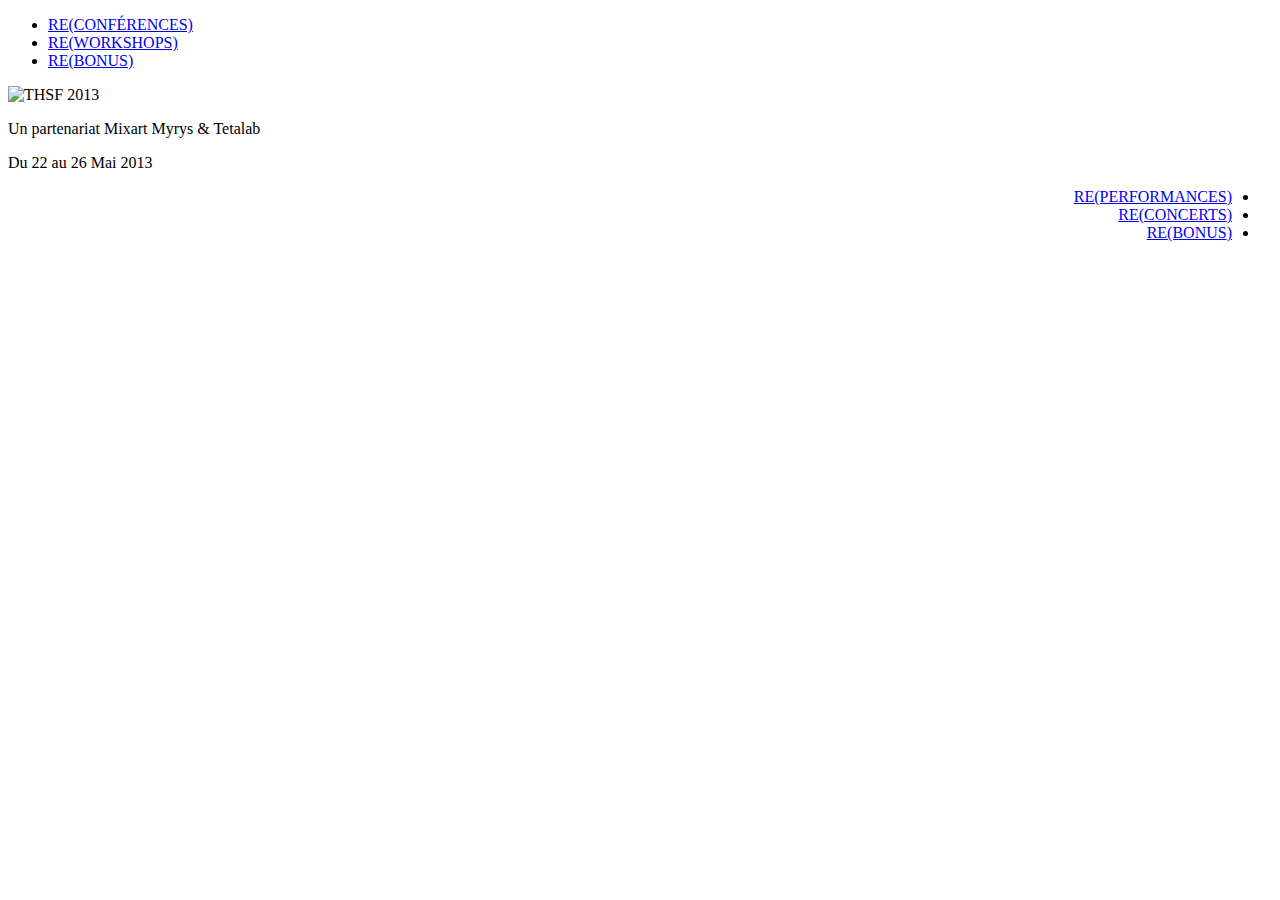
==== index.html @ a4799421 "fix html lang" ====
<!DOCTYPE html>
<!--[if lt IE 7]>      <html lang="fr-FR" xml:lang="fr-FR" xmlns ="http://www.w3.org/1999/xhtml" class="no-js lt-ie9 lt-ie8 lt-ie7"> <![endif]-->
<!--[if IE 7]>         <html lang="fr-FR" xml:lang="fr-FR" xmlns ="http://www.w3.org/1999/xhtml" class="no-js lt-ie9 lt-ie8"> <![endif]-->
<!--[if IE 8]>         <html lang="fr-FR" xml:lang="fr-FR" xmlns ="http://www.w3.org/1999/xhtml" class="no-js lt-ie9"> <![endif]-->
<!--[if gt IE 8]><!--> <html lang="fr-FR" xml:lang="fr-FR" xmlns ="http://www.w3.org/1999/xhtml" class="no-js"> <!--<![endif]-->
    <head>
        <meta charset="utf-8">
        <meta http-equiv="X-UA-Compatible" content="IE=edge,chrome=1">
        <title></title>
        <meta name="description" content="">
        <meta name="viewport" content="width=device-width">

        <link rel="stylesheet" href="css/bootstrap.min.css">
        <link rel="stylesheet" href="css/bootstrap-responsive.min.css">
        <link rel="stylesheet" href="css/main.css">

        <script src="js/vendor/modernizr-2.6.2-respond-1.1.0.min.js"></script>
    </head>
    <body>
        <!--[if lt IE 7]>
            <p class="chromeframe">You are using an <strong>outdated</strong> browser. Please <a href="http://browsehappy.com/">upgrade your browser</a> or <a href="http://www.google.com/chromeframe/?redirect=true">activate Google Chrome Frame</a> to improve your experience.</p>
        <![endif]-->

        <div class="container-fluid" id="home">
          <div class="row-fluid">
            <span class="span3">
              <div class="sidebar-nav">
                <ul class="left">
                  <li><a href="./programme.html#conferences">RE<span>(CONFÉRENCES)</span></a></li>
                  <li><a href="./programme.html#workshops">RE<span>(WORKSHOPS)</span></a></li>
                  <li><a href="./programme.html#bonus">RE<span>(BONUS)</span></a></li>
                </ul>
              </div>
            </span>
            <span class="span6 text-center">
              <img src="img/home.png" width="800" height="750" alt="THSF 2013"/>
              <p id="partenariat">Un partenariat Mixart Myrys & Tetalab</p>
              <p id="date">Du 22 au 26 Mai 2013</p>
            </span>
            <span class="span3">
              <div class="sidebar-nav">
                <ul class="right" dir="rtl">
                  <li><a href="./programme.html#performaces"><span>(</span>RE<span>(PERFORMANCES</span></a></li>
                  <li><a href="./programme.html#concerts"><span>(</span>RE<span>(CONCERTS</span></a></li>
                  <li><a href="./programme.html#bonus"><span>(</span>RE<span>(BONUS</span></a></li>
                </ul>
              </div>
            </span>
          </div>
        </div> <!-- /container -->

        <script src="js/vendor/jquery-1.9.1.min.js"></script>
        <script src="js/vendor/bootstrap.min.js"></script>

        <script src="js/main.js"></script>
    </body>
</html>
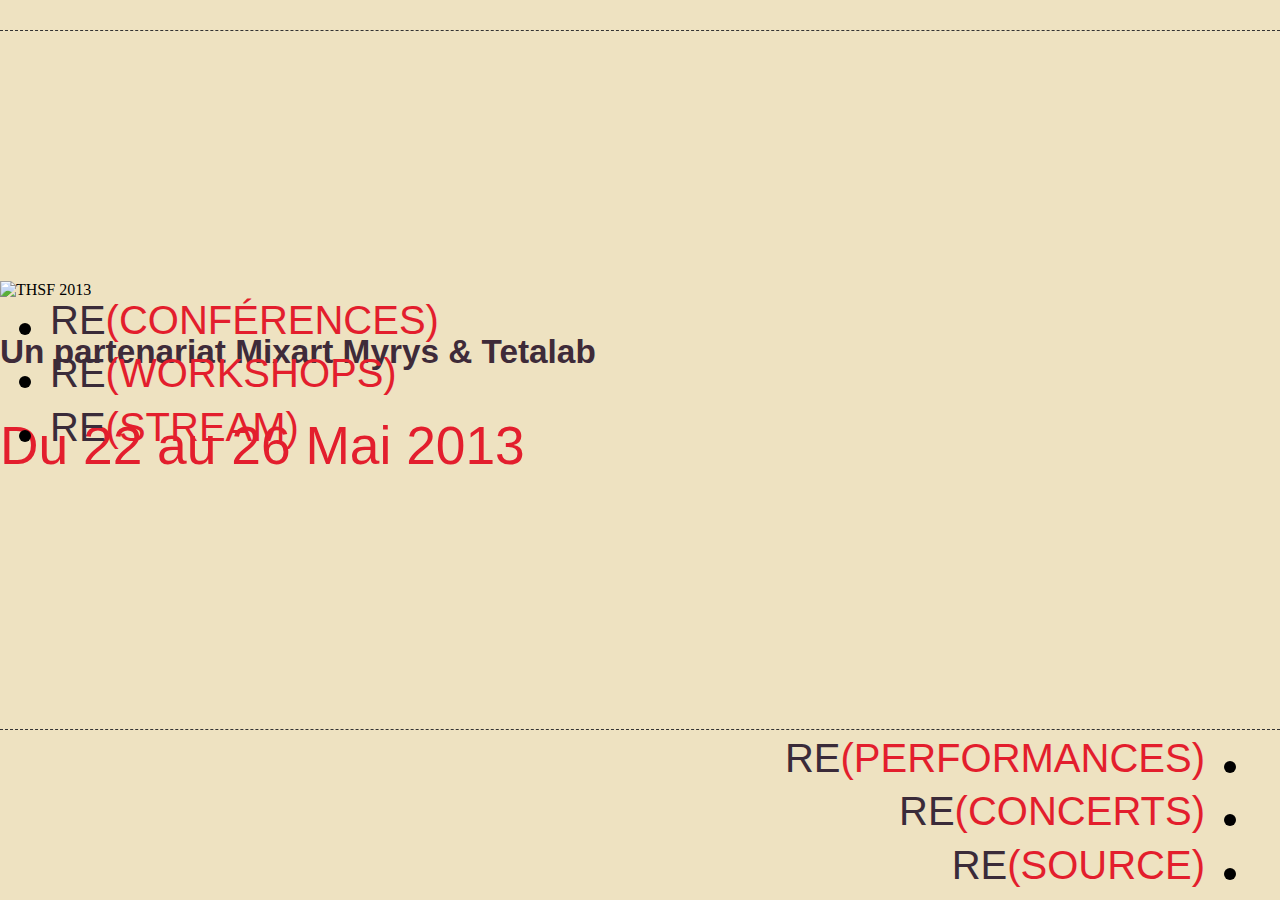
==== commit c2a0021a: "Add stream url" ====
--- a/index.html
+++ b/index.html
@@ -26,9 +26,9 @@
             <span class="span3">
               <div class="sidebar-nav">
                 <ul class="left">
-                  <li><a href="./programme.html#conferences">RE<span>(CONFÉRENCES)</span></a></li>
-                  <li><a href="./programme.html#workshops">RE<span>(WORKSHOPS)</span></a></li>
-                  <li><a href="./programme.html#bonus">RE<span>(BONUS)</span></a></li>
+                  <li><a href="http://mixart-myrys.org/programmation1/thsf-2013-confereces/">RE<span>(CONFÉRENCES)</span></a></li>
+                  <li><a href="https://pad.tetalab.org/p/thsf2013_incriptions_ateliers">RE<span>(WORKSHOPS)</span></a></li>
+                  <li><a href="http://151.216.9.81:8000/live.ogg">RE<span>(STREAM)</span></a></li>
                 </ul>
               </div>
             </span>
@@ -40,9 +40,9 @@
             <span class="span3">
               <div class="sidebar-nav">
                 <ul class="right" dir="rtl">
-                  <li><a href="./programme.html#performaces"><span>(</span>RE<span>(PERFORMANCES</span></a></li>
-                  <li><a href="./programme.html#concerts"><span>(</span>RE<span>(CONCERTS</span></a></li>
-                  <li><a href="./programme.html#bonus"><span>(</span>RE<span>(BONUS</span></a></li>
+                  <li><a href="http://mixart-myrys.org/programmation1/du-22-au-26-mai-2013/"><span>(</span>RE<span>(PERFORMANCES</span></a></li>
+                  <li><a href="http://mixart-myrys.org/programmation1/du-22-au-26-mai-2013/"><span>(</span>RE<span>(CONCERTS</span></a></li>
+                  <li><a href="https://github.com/tetalab/thsf-2013"><span>(</span>RE<span>(SOURCE</span></a></li>
                 </ul>
               </div>
             </span>
--- a/css/main.css
+++ b/css/main.css
@@ -0,0 +1,88 @@
+
+/* ==========================================================================
+   Author's custom styles
+   ========================================================================== */
+
+@font-face {
+  font-family: 'Veneer';
+  src: url('fonts/Veneer.ttf')  format('truetype');
+}
+
+@font-face {
+  font-family: 'ThirstyScriptBold';
+  src: url('fonts/ThirstyScriptBold.otf');
+}
+
+body {
+  background: #eee2c1;
+  margin: 0;
+  padding: 0;
+}
+
+#home {
+  margin: 30px 0px;
+  padding: 10px 0px;
+  border-top: 1px dashed #333;
+  border-bottom: 1px dashed #333;
+}
+
+#home .sidebar-nav {
+  position:relative;
+  top:220px;
+}
+
+#home .sidebar-nav ul {
+  font-size:30pt;
+  font-family: 'Veneer', Impact, sans-serif;
+  list-style-image: url('../img/home_list_left.png');
+}
+
+#home .sidebar-nav ul.left {
+  position:relative;
+  left:10px;
+}
+
+#home .sidebar-nav ul.right {
+  list-style-image: url('../img/home_list_right.png');
+  position:relative;
+  right:35px;
+}
+
+#home .sidebar-nav ul li {
+  line-height:40pt;
+}
+
+#home .sidebar-nav ul li a {
+  color: #3a2b39;
+  position: relative;
+  top: -7px;
+  text-decoration: none;
+}
+
+#home .sidebar-nav ul li a span {
+  color: #e31e2d;
+}
+
+#home #partenariat {
+  color: #3e2b39;
+  font-family: 'ThirstyScriptBold', sans-serif;
+  font-size:25pt;
+  font-weight:bold;
+  line-height:30pt;
+}
+
+#home #date {
+  color: #e31e2d;
+  font-size:40pt;
+  font-family: 'Veneer', sans-serif;
+  line-height:30pt;
+}
+
+
+
+
+
+
+
+
+
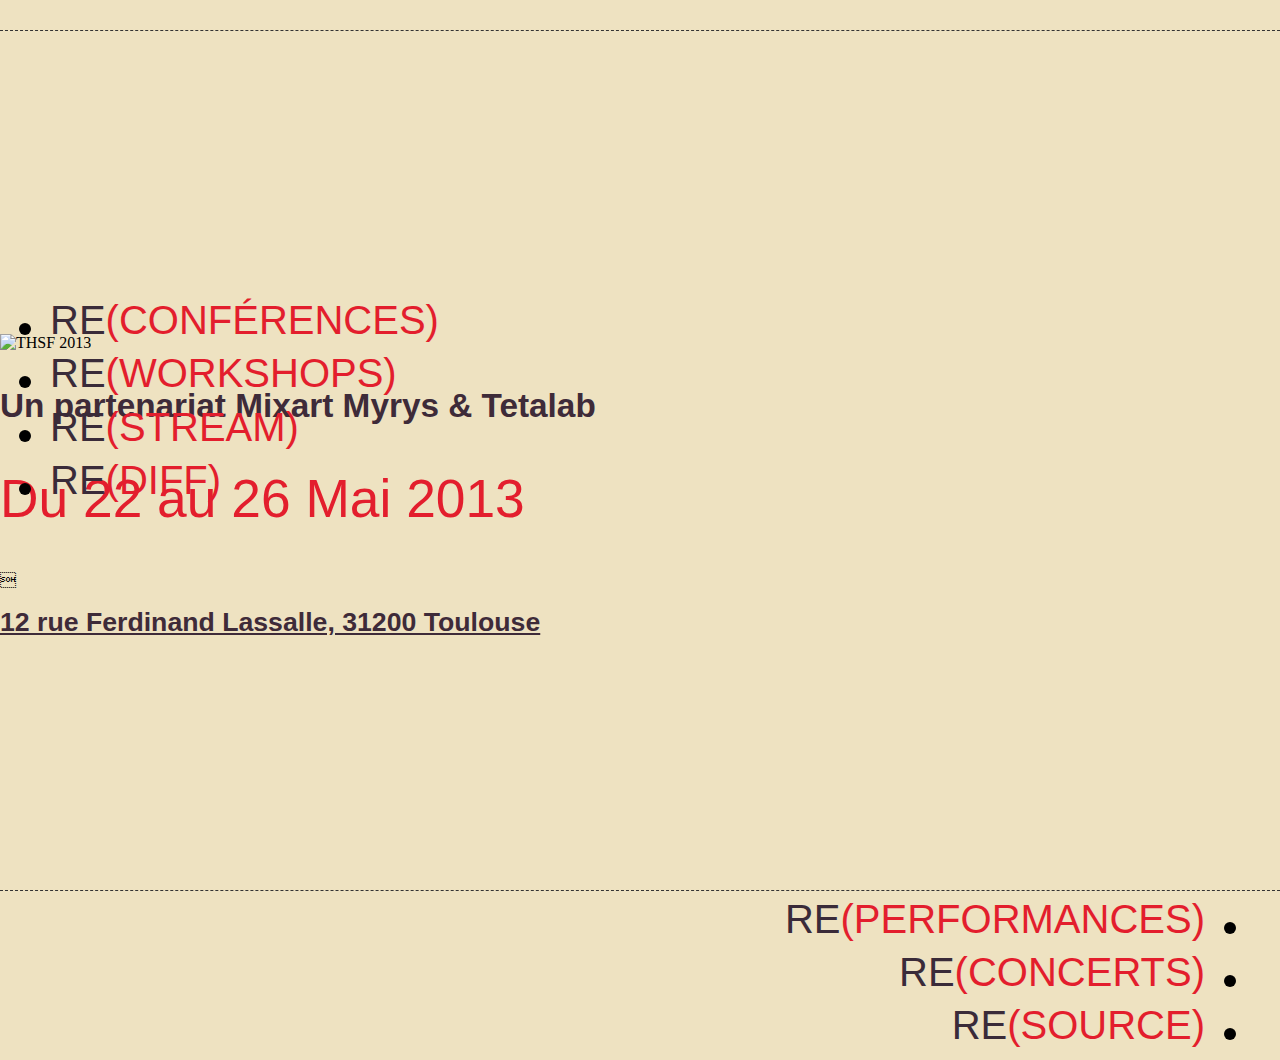
==== commit 70a1a060: "Add link to re(diff) video files" ====
--- a/index.html
+++ b/index.html
@@ -6,7 +6,7 @@
     <head>
         <meta charset="utf-8">
         <meta http-equiv="X-UA-Compatible" content="IE=edge,chrome=1">
-        <title></title>
+        <title>THSF - Toulouse HackerSpace Factory - 22-26 Mai 2013</title>
         <meta name="description" content="">
         <meta name="viewport" content="width=device-width">
 
@@ -28,14 +28,16 @@
                 <ul class="left">
                   <li><a href="http://mixart-myrys.org/programmation1/thsf-2013-confereces/">RE<span>(CONFÉRENCES)</span></a></li>
                   <li><a href="https://pad.tetalab.org/p/thsf2013_incriptions_ateliers">RE<span>(WORKSHOPS)</span></a></li>
-                  <li><a href="http://151.216.9.81:8000/live.ogg">RE<span>(STREAM)</span></a></li>
+                  <li><a href="http://stream.thsf.net">RE<span>(STREAM)</span></a></li>
+                  <li><a href="http://stream.thsf.net/rediff/">RE<span>(DIFF)</span></a></li>
                 </ul>
               </div>
             </span>
             <span class="span6 text-center">
               <img src="img/home.png" width="800" height="750" alt="THSF 2013"/>
               <p id="partenariat">Un partenariat Mixart Myrys & Tetalab</p>
-              <p id="date">Du 22 au 26 Mai 2013</p>
+              <p id="date">Du 22 au 26 Mai 2013</p>
+              <p id="address"><a href="http://www.openstreetmap.org/?lat=43.61852690577507&lon=1.420905590057373&zoom=18">12 rue Ferdinand Lassalle, 31200 Toulouse</a></p>
             </span>
             <span class="span3">
               <div class="sidebar-nav">
--- a/css/main.css
+++ b/css/main.css
@@ -71,6 +71,14 @@
   line-height:30pt;
 }
 
+#home #address a {
+  color: #3e2b39;
+  font-family: 'ThirstyScriptBold', sans-serif;
+  font-size:20pt;
+  font-weight:bold;
+  line-height:25pt;
+}
+
 #home #date {
   color: #e31e2d;
   font-size:40pt;
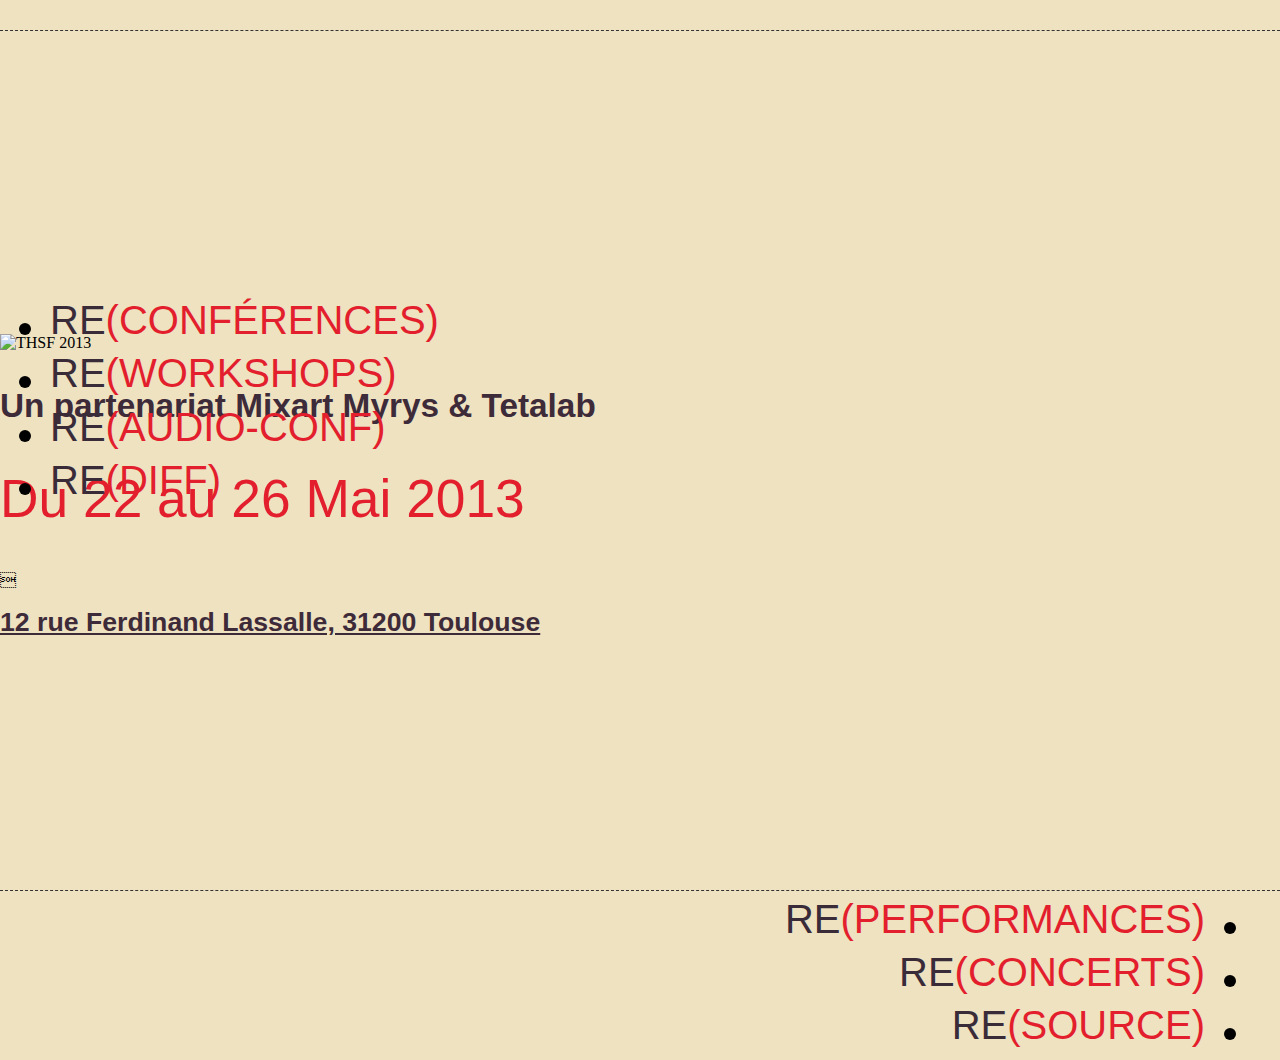
==== commit 869d8ea0: "Add link to audio conf" ====
--- a/index.html
+++ b/index.html
@@ -28,7 +28,7 @@
                 <ul class="left">
                   <li><a href="http://mixart-myrys.org/programmation1/thsf-2013-confereces/">RE<span>(CONFÉRENCES)</span></a></li>
                   <li><a href="https://pad.tetalab.org/p/thsf2013_incriptions_ateliers">RE<span>(WORKSHOPS)</span></a></li>
-                  <li><a href="http://stream.thsf.net">RE<span>(STREAM)</span></a></li>
+                  <li><a href="http://vmpg.tetaneutral.net/thsf2013/audio/">RE<span>(AUDIO-CONF)</span></a></li>
                   <li><a href="http://stream.thsf.net/rediff/">RE<span>(DIFF)</span></a></li>
                 </ul>
               </div>
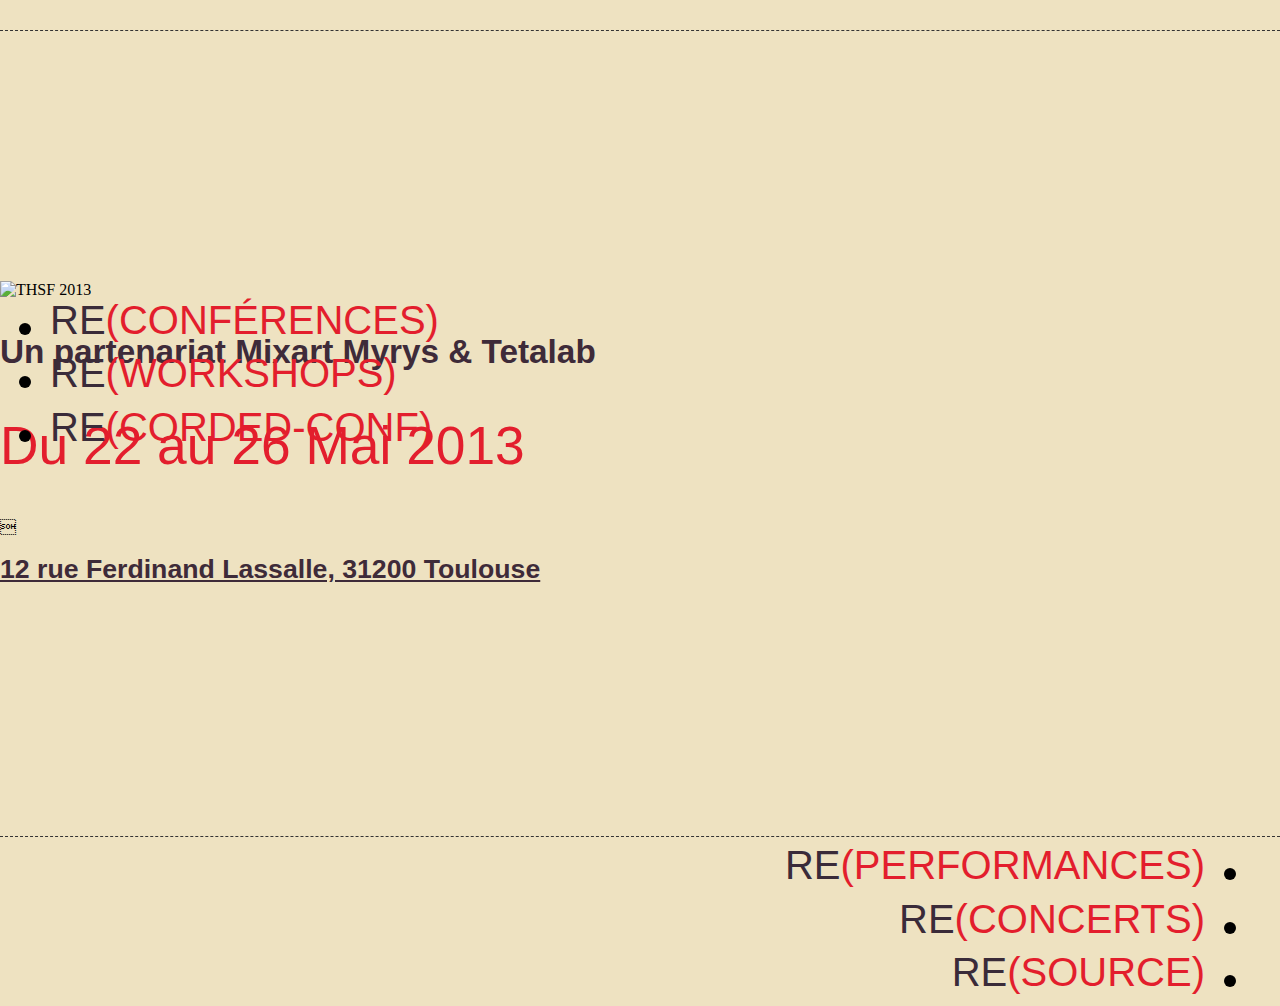
==== commit 632c961f: "Add re(corded-conf)" ====
--- a/index.html
+++ b/index.html
@@ -28,8 +28,7 @@
                 <ul class="left">
                   <li><a href="http://mixart-myrys.org/programmation1/thsf-2013-confereces/">RE<span>(CONFÉRENCES)</span></a></li>
                   <li><a href="https://pad.tetalab.org/p/thsf2013_incriptions_ateliers">RE<span>(WORKSHOPS)</span></a></li>
-                  <li><a href="http://vmpg.tetaneutral.net/thsf2013/audio/">RE<span>(AUDIO-CONF)</span></a></li>
-                  <li><a href="http://stream.thsf.net/rediff/">RE<span>(DIFF)</span></a></li>
+                  <li><a href="http://blog.thsf.net/page/Conferences">RE<span>(CORDED-CONF)</span></a></li>
                 </ul>
               </div>
             </span>
